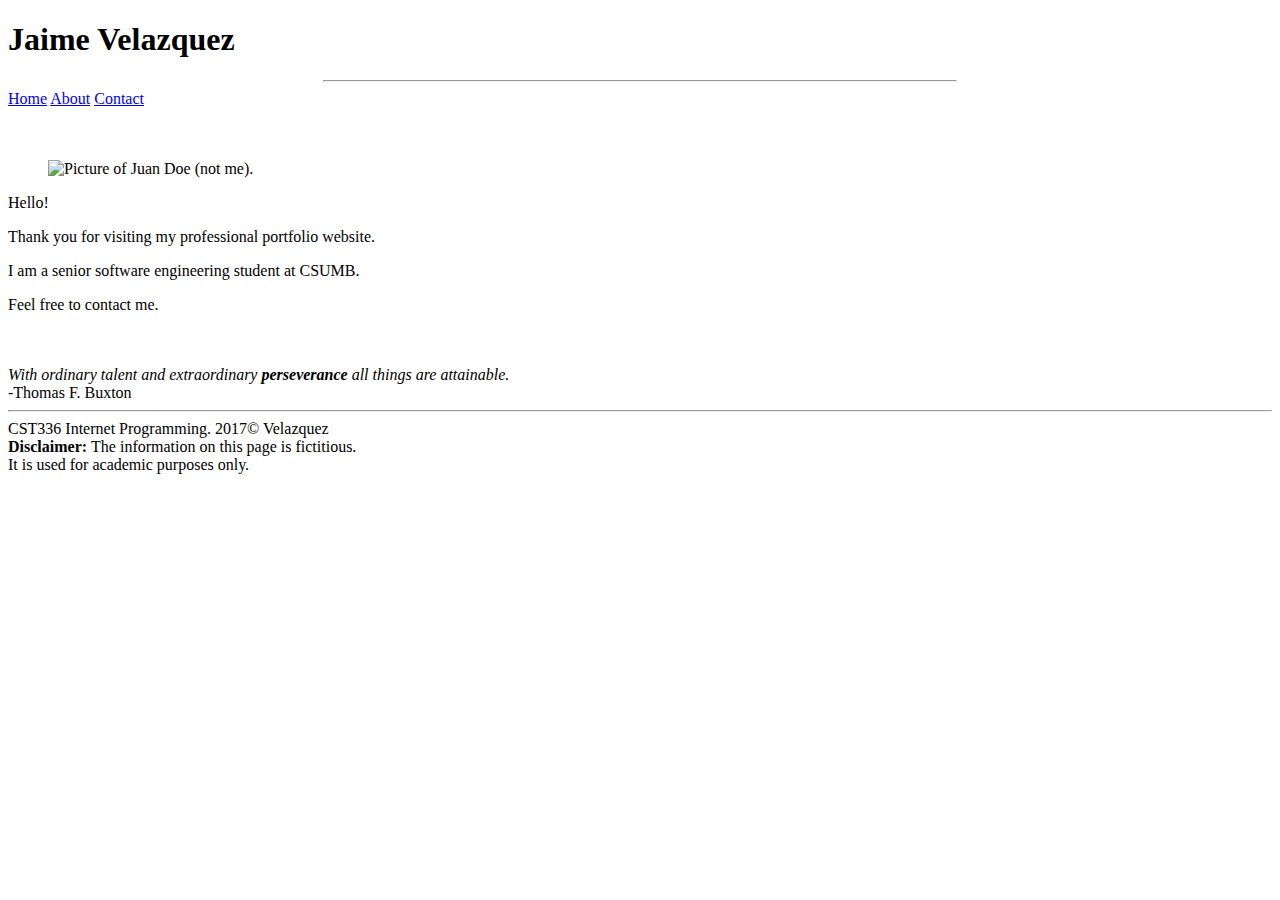
==== labs/lab1/index.html @ 14101d03 "adding index.html" ====
<!DOCTYPE html>
<html>
<!--

First Website
and comment
in html
(comments can span multiple lines)

-->

<!-- This is the head -->
<!-- All styles and javascript go inside the head -->
    <head>
        <meta charset="utf-8" />
        <title> Jaime Velazquez: Personal Website</title>
        
    </head>
<!-- closing head -->

    <!-- This is the body -->
    <!-- This is where we place the content of our website -->
    <body>
        <header>
            <h1>Jaime Velazquez</h1>
        </header>
        <nav>
            <hr width="50%" />
            <a href="index.html" >Home</a>
            <a href="about.html" >About</a>   
            <a href="contact.html">Contact</a>
        </nav>
        
        <br /><br />
        
        <main>
            <figure>
                <img src="img/jaime_velazquez.jpg" alt="Picture of Juan Doe (not me)."/>
            </figure>
            
            <div>
                Hello! <br />
                <p>Thank you for visiting my professional portfolio website.</p>
                
                <p>I am a senior software engineering student at CSUMB.</p>
                
                <p>Feel free to contact me.</p>
                
                <br /><br />
                
                <em>With ordinary talent and extraordinary <strong>perseverance</strong> all things are attainable.</em><br />
                -Thomas F. Buxton
                
            </div>
            
            
            
        </main>
        
        <!-- This is the footer -->
        <!-- The footer goes inside the body but not always -->
        <footer>
            <hr>
            CST336 Internet Programming. 2017&copy; Velazquez <br />
            <strong>Disclaimer: </strong> The information on this page is fictitious. <br />
            It is used for academic purposes only.
        </footer>
        <!-- closing footer -->
        
    </body>
    <!-- closing body -->

</html>
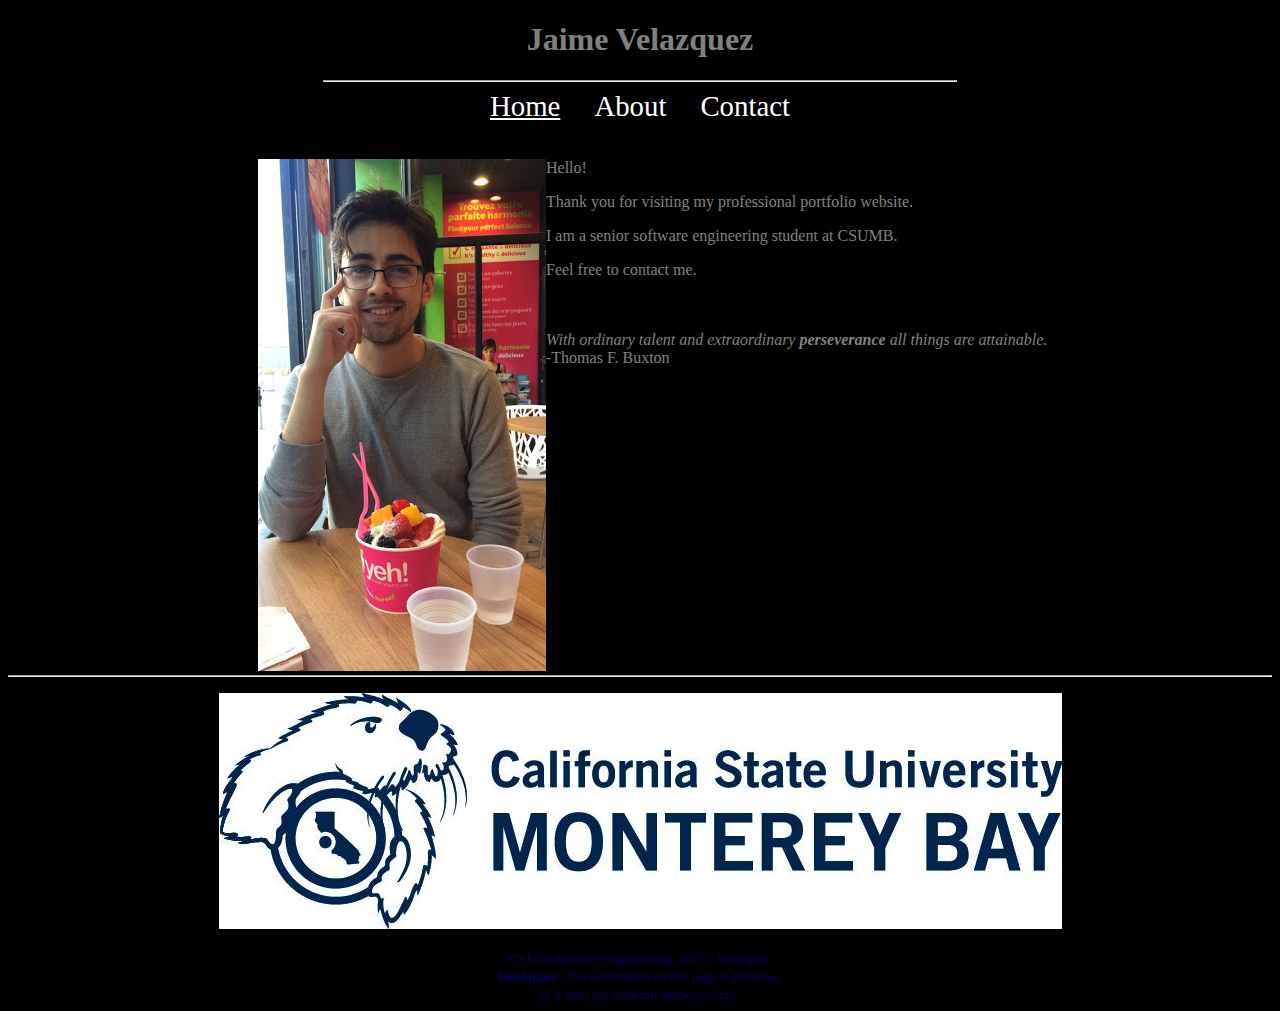
==== commit 83d6446f: "adding index.html" ====
--- a/labs/lab1/index.html
+++ b/labs/lab1/index.html
@@ -14,7 +14,7 @@
     <head>
         <meta charset="utf-8" />
         <title> Jaime Velazquez: Personal Website</title>
-        
+       <link href="css/styles.css" rel="stylesheet" type="text/css" />
     </head>
 <!-- closing head -->
 
@@ -26,7 +26,7 @@
         </header>
         <nav>
             <hr width="50%" />
-            <a href="index.html" >Home</a>
+            <a href="index.html" ><u>Home</u></a>
             <a href="about.html" >About</a>   
             <a href="contact.html">Contact</a>
         </nav>
@@ -34,11 +34,12 @@
         <br /><br />
         
         <main>
-            <figure>
-                <img src="img/jaime_velazquez.jpg" alt="Picture of Juan Doe (not me)."/>
+            
+            <figure id="me">
+                <img src="img/jaime_velazquez.jpg" alt="Picture of me."/>
             </figure>
             
-            <div>
+            <div id="welcomeText">
                 Hello! <br />
                 <p>Thank you for visiting my professional portfolio website.</p>
                 
@@ -61,9 +62,14 @@
         <!-- The footer goes inside the body but not always -->
         <footer>
             <hr>
-            CST336 Internet Programming. 2017&copy; Velazquez <br />
-            <strong>Disclaimer: </strong> The information on this page is fictitious. <br />
-            It is used for academic purposes only.
+            <figure id="logo">
+                <img src="img/otter_logo.jpg" alt="CSUMB logo." />
+            </figure>
+            <font size="-1" color="#000066">
+                CST336 Internet Programming. 2017&copy; Velazquez <br />
+                <strong>Disclaimer: </strong> The information on this page is fictitious. <br />
+                It is used for academic purposes only.
+            </font>
         </footer>
         <!-- closing footer -->
         
--- a/labs/lab1/css/styles.css
+++ b/labs/lab1/css/styles.css
@@ -0,0 +1,74 @@
+body {
+    background-color: black;
+    color: grey;
+}
+
+header, main, nav, footer, #content{
+    margin: 0 auto;
+    text-align: center;
+}
+
+nav a { /*links within "nav" container */
+    padding:15px;
+    padding-bottom: 4px;
+    font-size:1.8em;
+    text-decoration: none;    /* removes underline*/
+    color:white;    /* by default, links are blue */
+    
+}
+
+nav a:hover { /* psuedo class */
+    border-bottom:2px orange solid;
+    font-size: 2em;
+    transition: .9s; /* transition effect */
+}
+
+#me, #welcomeText{
+   margin:0 auto;
+    float:left;
+   text-align: left;
+ 
+}
+
+#me{
+    padding-left:250px;
+}
+
+
+#logo {
+    float: none;
+}
+
+footer {
+    clear: left;
+}
+
+table {
+    margin: 0px auto;
+}
+
+td {
+    padding-right:10px;
+    font-size:1.3em;
+}
+
+td strong{
+    color: orange;
+}
+
+#table-header {
+    background-color:#351a00;
+}
+
+.table-row {
+    background-color:#753900;
+}
+
+ul {
+    text-align: left;
+    padding-left: 200px;
+}
+
+.hobby {
+    color: yellow;
+}